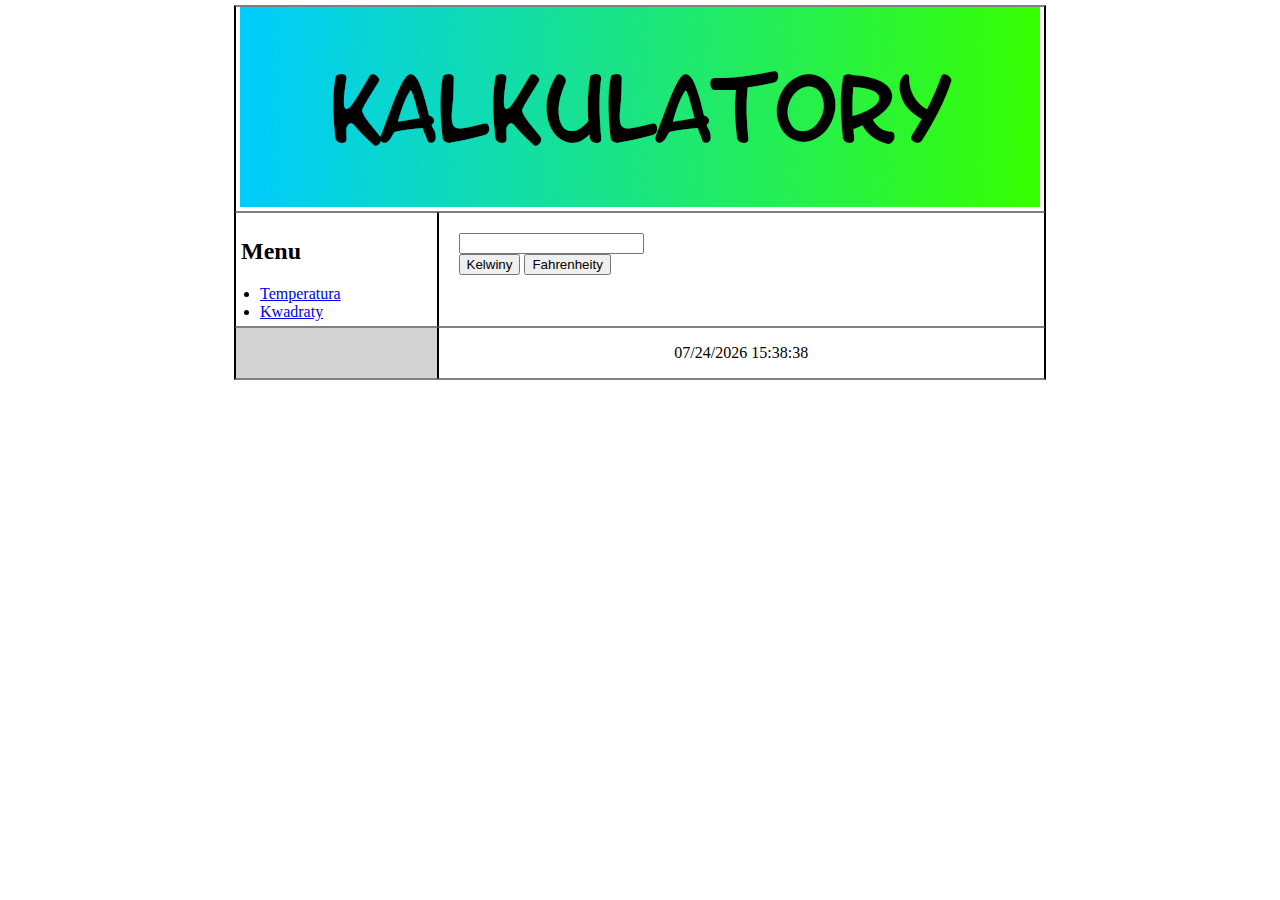
==== temp.html @ 0ba3e5f6 "Dodaj pliki" ====
<!DOCTYPE html>
<html lang="en">
<head>
	<meta charset="UTF-8">
	<meta name="viewport" content="width=device-width, initial-scale=1.0">
	<title>tik</title>
	<script src="./funkcje.js"></script>
	<link rel="stylesheet" href="main.css?">
</head>
<body>
	<div id="page">
		<div id="baner">
			<a href="index.html"><img src="baner.jpg" alt="baner"></a>
		</div>
		<div id="lewo">
			<h2>Menu</h2>
			<ul>
				<li><a href="temp.html">Temperatura</a></li>
				<li><a href="kwad.php">Kwadraty</a></li>
			</ul>
		</div>
		<div id="prawo">
			<input id='temp' type='number'><br>
			<input onclick="g(0)" type="button" value="Kelwiny">
			<input onclick="g(1)" type="button" value="Fahrenheity">
			<p id='Wynik'></p>
			<script>
				let ti=document.querySelector("#temp"),wi=document.querySelector("#Wynik"),g = t=>(((!ti.value||isNaN(parseInt(ti.value)))&&((wi.innerText="Błąd danych!"),true))||(t==0?(wi.innerText=`${parseInt(ti.value)+273.15}K`):t==1?(wi.innerText=`${parseInt(ti.value)*1.8+32}F`):alert("Cos poszlo nie tak!")));
			</script>
		</div>
		<div id="empty"></div>
		<footer>
			<p style="text-align: center;">
				<script type="text/javascript">
					czas();
				</script>
			</p>
		</footer>
	</div>
</body>
</html>
---- main.css ----
body{margin: 0; padding: 0;}
#page {
	margin: 5px auto;
	display:grid;
	grid-template-areas: 'b b''l p''e f';
	grid-template-columns: 1fr 3fr; 
	width: 810px;
}
#page,#baner,#lewo,#prawo,#empty,footer{
	border: solid 1px black;
	border-top: solid 1px gray;
	border-bottom: solid 1px gray;
}
#baner {
	text-align: center;
	grid-area: b;
}
#baner > img{
	width:800px;
}
#lewo {
	grid-area: l;
	padding: 5px;
}
#lewo > ul {
	padding: 0 10%;
	margin: 0;
}
#prawo {
	grid-area: p;
	padding: 20px;
}
#empty {
	grid-area: e;
	background-color: lightgray;
}
footer {
	grid-area: f;
}
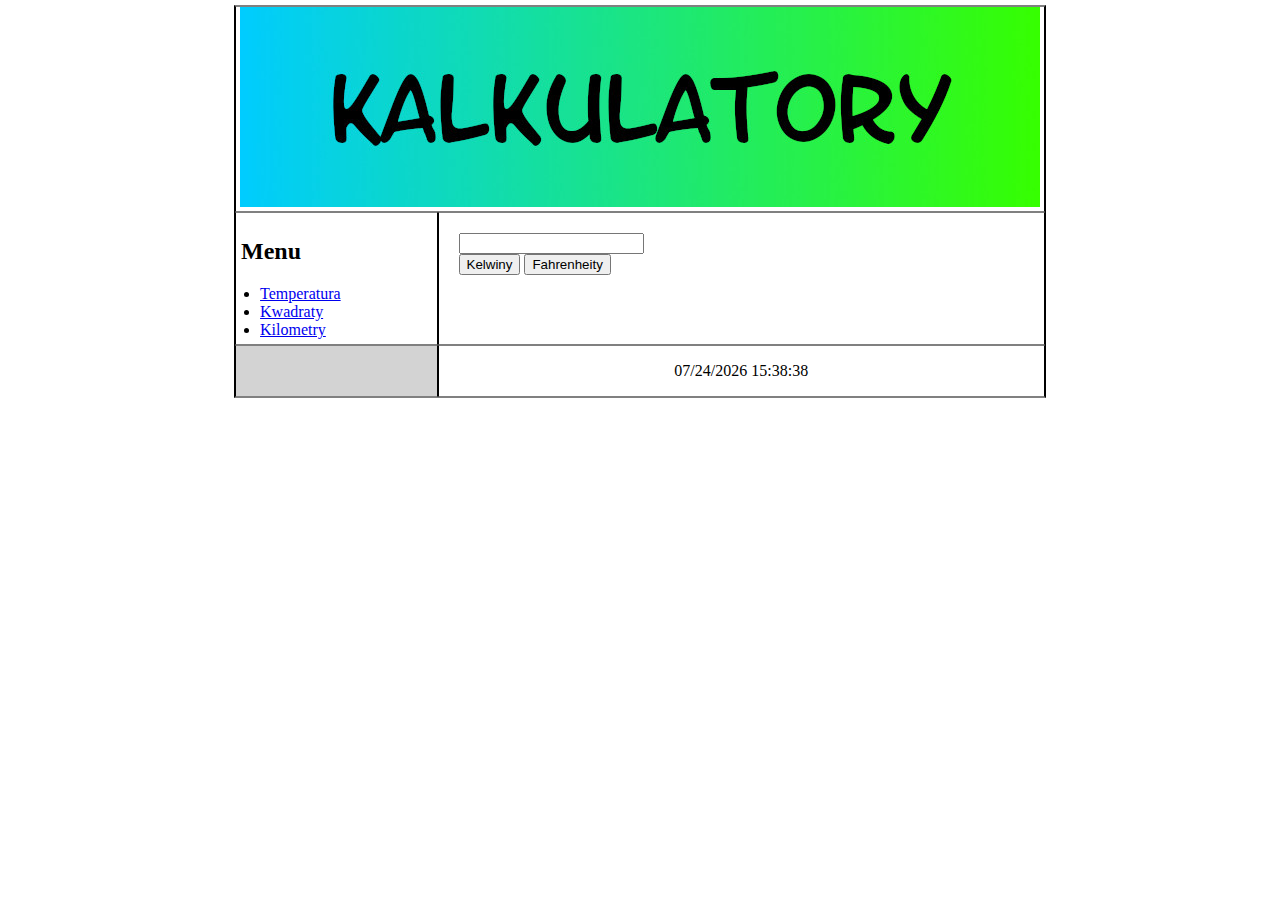
==== commit 59465638: "temp save" ====
--- a/temp.html
+++ b/temp.html
@@ -17,6 +17,7 @@
 			<ul>
 				<li><a href="temp.html">Temperatura</a></li>
 				<li><a href="kwad.php">Kwadraty</a></li>
+				<li><a href="kil.html">Kilometry</a></li>
 			</ul>
 		</div>
 		<div id="prawo">
